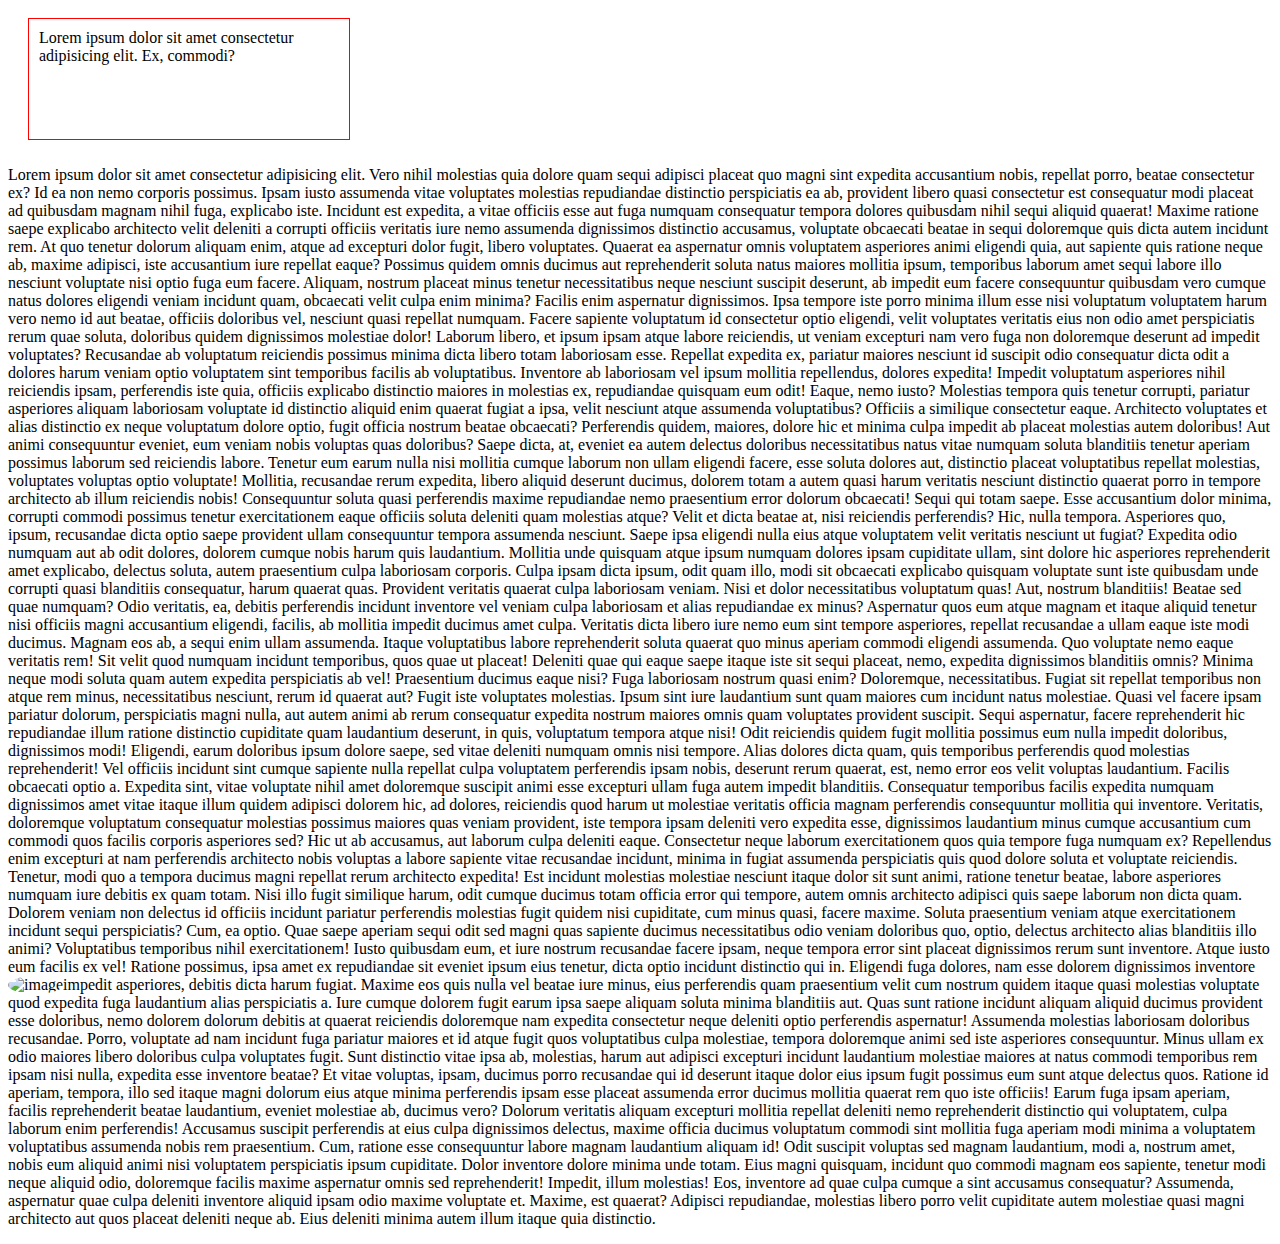
==== Dars 3/index.html @ 389785c3 "Added another lessons" ====
<!DOCTYPE html>
<html lang="en">
<head>
    <meta charset="UTF-8">
    <meta http-equiv="X-UA-Compatible" content="IE=edge">
    <meta name="viewport" content="width=device-width, initial-scale=1.0">
    <title>Table</title>
    <link rel="stylesheet" href="./style.css">
    <style>
    /* .title{
        display: inline;
        color:red;
        height: 20px;
    }
     
    .text{
        text-transform:lowercase;
        display: inline;
        border: 1px solid red;    
    } */
    </style>
</head>
<body>
    <!-- <table border="3" style="width:400px">
       <tr>
        <td rowspan="6">Tuesday</td>
        <td rowspan="2">8</td>
        <td rowspan="2">11</td>
        <td style="padding: 7px;" rowspan="3" colspan="3">XPATH</td>
       
       </tr>
       <tr></tr>
       <tr>
        <td rowspan="2">11</td>
        <td rowspan="2">2</td>
       </tr>
       <tr>
        <td rowspan="3" colspan="3">XSL</td>
       </tr>

       <tr>
        <td rowspan="2">2</td>
        <td rowspan="2">5</td>
       </tr>
       <tr></tr>
    </table> -->
    <!-- <form action="https://echo.htmlacademy.ru" >
        <label for="name">Name</label>
        <input name="name" id="name" type="text" minlength="3" maxlength="7">
        <input name="age" id="yoshi" type="number" min="10" max="100" step="10">
        <input name="surname" type="text">
        <textarea name="area" class="area" cols="30" placeholder="dbnbd" rows="20">
            Salom
        </textarea>
        <select name="" id="select">
            <option  value="uz">Uzbek</option>
            <option value="rus">Ru</option>

        </select>
        <input list="inp" type="text">
        <datalist id="inp" >
            <option value="Edge">
                <option value="Firefox">
                <option value="Chrome">
                <option value="Opera">
                <option value="Safari">

        </datalist>
        <input type="submit">
        <select name="" id=""></select>

 
    </form> -->
    <div class="box">Lorem ipsum dolor sit amet consectetur adipisicing elit. Ex, commodi?</div>
    <p class="text">
        Lorem ipsum dolor sit amet consectetur adipisicing elit. Vero nihil molestias quia dolore quam sequi adipisci placeat quo magni sint expedita accusantium nobis, repellat porro, beatae consectetur ex? Id ea non nemo corporis possimus. Ipsam iusto assumenda vitae voluptates molestias repudiandae distinctio perspiciatis ea ab, provident libero quasi consectetur est consequatur modi placeat ad quibusdam magnam nihil fuga, explicabo iste. Incidunt est expedita, a vitae officiis esse aut fuga numquam consequatur tempora dolores quibusdam nihil sequi aliquid quaerat! Maxime ratione saepe explicabo architecto velit deleniti a corrupti officiis veritatis iure nemo assumenda dignissimos distinctio accusamus, voluptate obcaecati beatae in sequi doloremque quis dicta autem incidunt rem. At quo tenetur dolorum aliquam enim, atque ad excepturi dolor fugit, libero voluptates. Quaerat ea aspernatur omnis voluptatem asperiores animi eligendi quia, aut sapiente quis ratione neque ab, maxime adipisci, iste accusantium iure repellat eaque? Possimus quidem omnis ducimus aut reprehenderit soluta natus maiores mollitia ipsum, temporibus laborum amet sequi labore illo nesciunt voluptate nisi optio fuga eum facere. Aliquam, nostrum placeat minus tenetur necessitatibus neque nesciunt suscipit deserunt, ab impedit eum facere consequuntur quibusdam vero cumque natus dolores eligendi veniam incidunt quam, obcaecati velit culpa enim minima? Facilis enim aspernatur dignissimos. Ipsa tempore iste porro minima illum esse nisi voluptatum voluptatem harum vero nemo id aut beatae, officiis doloribus vel, nesciunt quasi repellat numquam. Facere sapiente voluptatum id consectetur optio eligendi, velit voluptates veritatis eius non odio amet perspiciatis rerum quae soluta, doloribus quidem dignissimos molestiae dolor! Laborum libero, et ipsum ipsam atque labore reiciendis, ut veniam excepturi nam vero fuga non doloremque deserunt ad impedit voluptates? Recusandae ab voluptatum reiciendis possimus minima dicta libero totam laboriosam esse. Repellat expedita ex, pariatur maiores nesciunt id suscipit odio consequatur dicta odit a dolores harum veniam optio voluptatem sint temporibus facilis ab voluptatibus. Inventore ab laboriosam vel ipsum mollitia repellendus, dolores expedita! Impedit voluptatum asperiores nihil reiciendis ipsam, perferendis iste quia, officiis explicabo distinctio maiores in molestias ex, repudiandae quisquam eum odit! Eaque, nemo iusto? Molestias tempora quis tenetur corrupti, pariatur asperiores aliquam laboriosam voluptate id distinctio aliquid enim quaerat fugiat a ipsa, velit nesciunt atque assumenda voluptatibus? Officiis a similique consectetur eaque. Architecto voluptates et alias distinctio ex neque voluptatum dolore optio, fugit officia nostrum beatae obcaecati? Perferendis quidem, maiores, dolore hic et minima culpa impedit ab placeat molestias autem doloribus! Aut animi consequuntur eveniet, eum veniam nobis voluptas quas doloribus? Saepe dicta, at, eveniet ea autem delectus doloribus necessitatibus natus vitae numquam soluta blanditiis tenetur aperiam possimus laborum sed reiciendis labore. Tenetur eum earum nulla nisi mollitia cumque laborum non ullam eligendi facere, esse soluta dolores aut, distinctio placeat voluptatibus repellat molestias, voluptates voluptas optio voluptate! Mollitia, recusandae rerum expedita, libero aliquid deserunt ducimus, dolorem totam a autem quasi harum veritatis nesciunt distinctio quaerat porro in tempore architecto ab illum reiciendis nobis! Consequuntur soluta quasi perferendis maxime repudiandae nemo praesentium error dolorum obcaecati! Sequi qui totam saepe. Esse accusantium dolor minima, corrupti commodi possimus tenetur exercitationem eaque officiis soluta deleniti quam molestias atque? Velit et dicta beatae at, nisi reiciendis perferendis? Hic, nulla tempora. Asperiores quo, ipsum, recusandae dicta optio saepe provident ullam consequuntur tempora assumenda nesciunt. Saepe ipsa eligendi nulla eius atque voluptatem velit veritatis nesciunt ut fugiat? Expedita odio numquam aut ab odit dolores, dolorem cumque nobis harum quis laudantium. Mollitia unde quisquam atque ipsum numquam dolores ipsam cupiditate ullam, sint dolore hic asperiores reprehenderit amet explicabo, delectus soluta, autem praesentium culpa laboriosam corporis. Culpa ipsam dicta ipsum, odit quam illo, modi sit obcaecati explicabo quisquam voluptate sunt iste quibusdam unde corrupti quasi blanditiis consequatur, harum quaerat quas. Provident veritatis quaerat culpa laboriosam veniam. Nisi et dolor necessitatibus voluptatum quas! Aut, nostrum blanditiis! Beatae sed quae numquam? Odio veritatis, ea, debitis perferendis incidunt inventore vel veniam culpa laboriosam et alias repudiandae ex minus? Aspernatur quos eum atque magnam et itaque aliquid tenetur nisi officiis magni accusantium eligendi, facilis, ab mollitia impedit ducimus amet culpa. Veritatis dicta libero iure nemo eum sint tempore asperiores, repellat recusandae a ullam eaque iste modi ducimus. Magnam eos ab, a sequi enim ullam assumenda. Itaque voluptatibus labore reprehenderit soluta quaerat quo minus aperiam commodi eligendi assumenda. Quo voluptate nemo eaque veritatis rem! Sit velit quod numquam incidunt temporibus, quos quae ut placeat! Deleniti quae qui eaque saepe itaque iste sit sequi placeat, nemo, expedita dignissimos blanditiis omnis? Minima neque modi soluta quam autem expedita perspiciatis ab vel! Praesentium ducimus eaque nisi? Fuga laboriosam nostrum quasi enim? Doloremque, necessitatibus. Fugiat sit repellat temporibus non atque rem minus, necessitatibus nesciunt, rerum id quaerat aut? Fugit iste voluptates molestias. Ipsum sint iure laudantium sunt quam maiores cum incidunt natus molestiae. Quasi vel facere ipsam pariatur dolorum, perspiciatis magni nulla, aut autem animi ab rerum consequatur expedita nostrum maiores omnis quam voluptates provident suscipit. Sequi aspernatur, facere reprehenderit hic repudiandae illum ratione distinctio cupiditate quam laudantium deserunt, in quis, voluptatum tempora atque nisi! Odit reiciendis quidem fugit mollitia possimus eum nulla impedit doloribus, dignissimos modi! Eligendi, earum doloribus ipsum dolore saepe, sed vitae deleniti numquam omnis nisi tempore. Alias dolores dicta quam, quis temporibus perferendis quod molestias reprehenderit! Vel officiis incidunt sint cumque sapiente nulla repellat culpa voluptatem perferendis ipsam nobis, deserunt rerum quaerat, est, nemo error eos velit voluptas laudantium. Facilis obcaecati optio a. Expedita sint, vitae voluptate nihil amet doloremque suscipit animi esse excepturi ullam fuga autem impedit blanditiis. Consequatur temporibus facilis expedita numquam dignissimos amet vitae itaque illum quidem adipisci dolorem hic, ad dolores, reiciendis quod harum ut molestiae veritatis officia magnam perferendis consequuntur mollitia qui inventore. Veritatis, doloremque voluptatum consequatur molestias possimus maiores quas veniam provident, iste tempora ipsam deleniti vero expedita esse, dignissimos laudantium minus cumque accusantium cum commodi quos facilis corporis asperiores sed? Hic ut ab accusamus, aut laborum culpa deleniti eaque. Consectetur neque laborum exercitationem quos quia tempore fuga numquam ex? Repellendus enim excepturi at nam perferendis architecto nobis voluptas a labore sapiente vitae recusandae incidunt, minima in fugiat assumenda perspiciatis quis quod dolore soluta et voluptate reiciendis. Tenetur, modi quo a tempora ducimus magni repellat rerum architecto expedita! Est incidunt molestias molestiae nesciunt itaque dolor sit sunt animi, ratione tenetur beatae, labore asperiores numquam iure debitis ex quam totam. Nisi illo fugit similique harum, odit cumque ducimus totam officia error qui tempore, autem omnis architecto adipisci quis saepe laborum non dicta quam. Dolorem veniam non delectus id officiis incidunt pariatur perferendis molestias fugit quidem nisi cupiditate, cum minus quasi, facere maxime. Soluta praesentium veniam atque exercitationem incidunt sequi perspiciatis? Cum, ea optio. Quae saepe aperiam sequi odit sed magni quas sapiente ducimus necessitatibus odio veniam doloribus quo, optio, delectus architecto alias blanditiis illo animi? Voluptatibus temporibus nihil exercitationem! Iusto quibusdam eum, et iure nostrum recusandae facere ipsam, neque tempora error sint placeat dignissimos rerum sunt inventore. Atque iusto eum facilis ex vel! Ratione possimus, ipsa amet ex repudiandae sit eveniet ipsum eius tenetur, dicta optio incidunt distinctio qui in. Eligendi fuga dolores, nam esse dolorem dignissimos inventore impedit 
        <img class="img" src="https://picsum.photos/400" alt="image">
        asperiores, debitis dicta harum fugiat. Maxime eos quis nulla vel beatae iure minus, eius perferendis quam praesentium velit cum nostrum quidem itaque quasi molestias voluptate quod expedita fuga laudantium alias perspiciatis a. Iure cumque dolorem fugit earum ipsa saepe aliquam soluta minima blanditiis aut. Quas sunt ratione incidunt aliquam aliquid ducimus provident esse doloribus, nemo dolorem dolorum debitis at quaerat reiciendis doloremque nam expedita consectetur neque deleniti optio perferendis aspernatur! Assumenda molestias laboriosam doloribus recusandae. Porro, voluptate ad nam incidunt fuga pariatur maiores et id atque fugit quos voluptatibus culpa molestiae, tempora doloremque animi sed iste asperiores consequuntur. Minus ullam ex odio maiores libero doloribus culpa voluptates fugit. Sunt distinctio vitae ipsa ab, molestias, harum aut adipisci excepturi incidunt laudantium molestiae maiores at natus commodi temporibus rem ipsam nisi nulla, expedita esse inventore beatae? Et vitae voluptas, ipsam, ducimus porro recusandae qui id deserunt itaque dolor eius ipsum fugit possimus eum sunt atque delectus quos. Ratione id aperiam, tempora, illo sed itaque magni dolorum eius atque minima perferendis ipsam esse placeat assumenda error ducimus mollitia quaerat rem quo iste officiis! Earum fuga ipsam aperiam, facilis reprehenderit beatae laudantium, eveniet molestiae ab, ducimus vero? Dolorum veritatis aliquam excepturi mollitia repellat deleniti nemo reprehenderit distinctio qui voluptatem, culpa laborum enim perferendis! Accusamus suscipit perferendis at eius culpa dignissimos delectus, maxime officia ducimus voluptatum commodi sint mollitia fuga aperiam modi minima a voluptatem voluptatibus assumenda nobis rem praesentium. Cum, ratione esse consequuntur labore magnam laudantium aliquam id! Odit suscipit voluptas sed magnam laudantium, modi a, nostrum amet, nobis eum aliquid animi nisi voluptatem perspiciatis ipsum cupiditate. Dolor inventore dolore minima unde totam. Eius magni quisquam, incidunt quo commodi magnam eos sapiente, tenetur modi neque aliquid odio, doloremque facilis maxime aspernatur omnis sed reprehenderit! Impedit, illum molestias! Eos, inventore ad quae culpa cumque a sint accusamus consequatur? Assumenda, aspernatur quae culpa deleniti inventore aliquid ipsam odio maxime voluptate et. Maxime, est quaerat? Adipisci repudiandae, molestias libero porro velit cupiditate autem molestiae quasi magni architecto aut quos placeat deleniti neque ab. Eius deleniti minima autem illum itaque quia distinctio.
    </p>
   
  <!-- <dl>
    <dt>
        Olma
    </dt>
    <dd>
        <q>Qizil,shirin</q>
    </dd>
  </dl>
  <cite>
    10:00PM
  </cite>
</body>
</html>
---- Dars 3/style.css ----
.box{
    display: inline-block;
    width: 300px;
    height: 100px;
    border:1px solid red;
    margin:10px 20px;
    padding: 10px;
}
.box1{
    color:red;
    display: none;
}
.img{
    float:left;
    border-radius:50%;
}
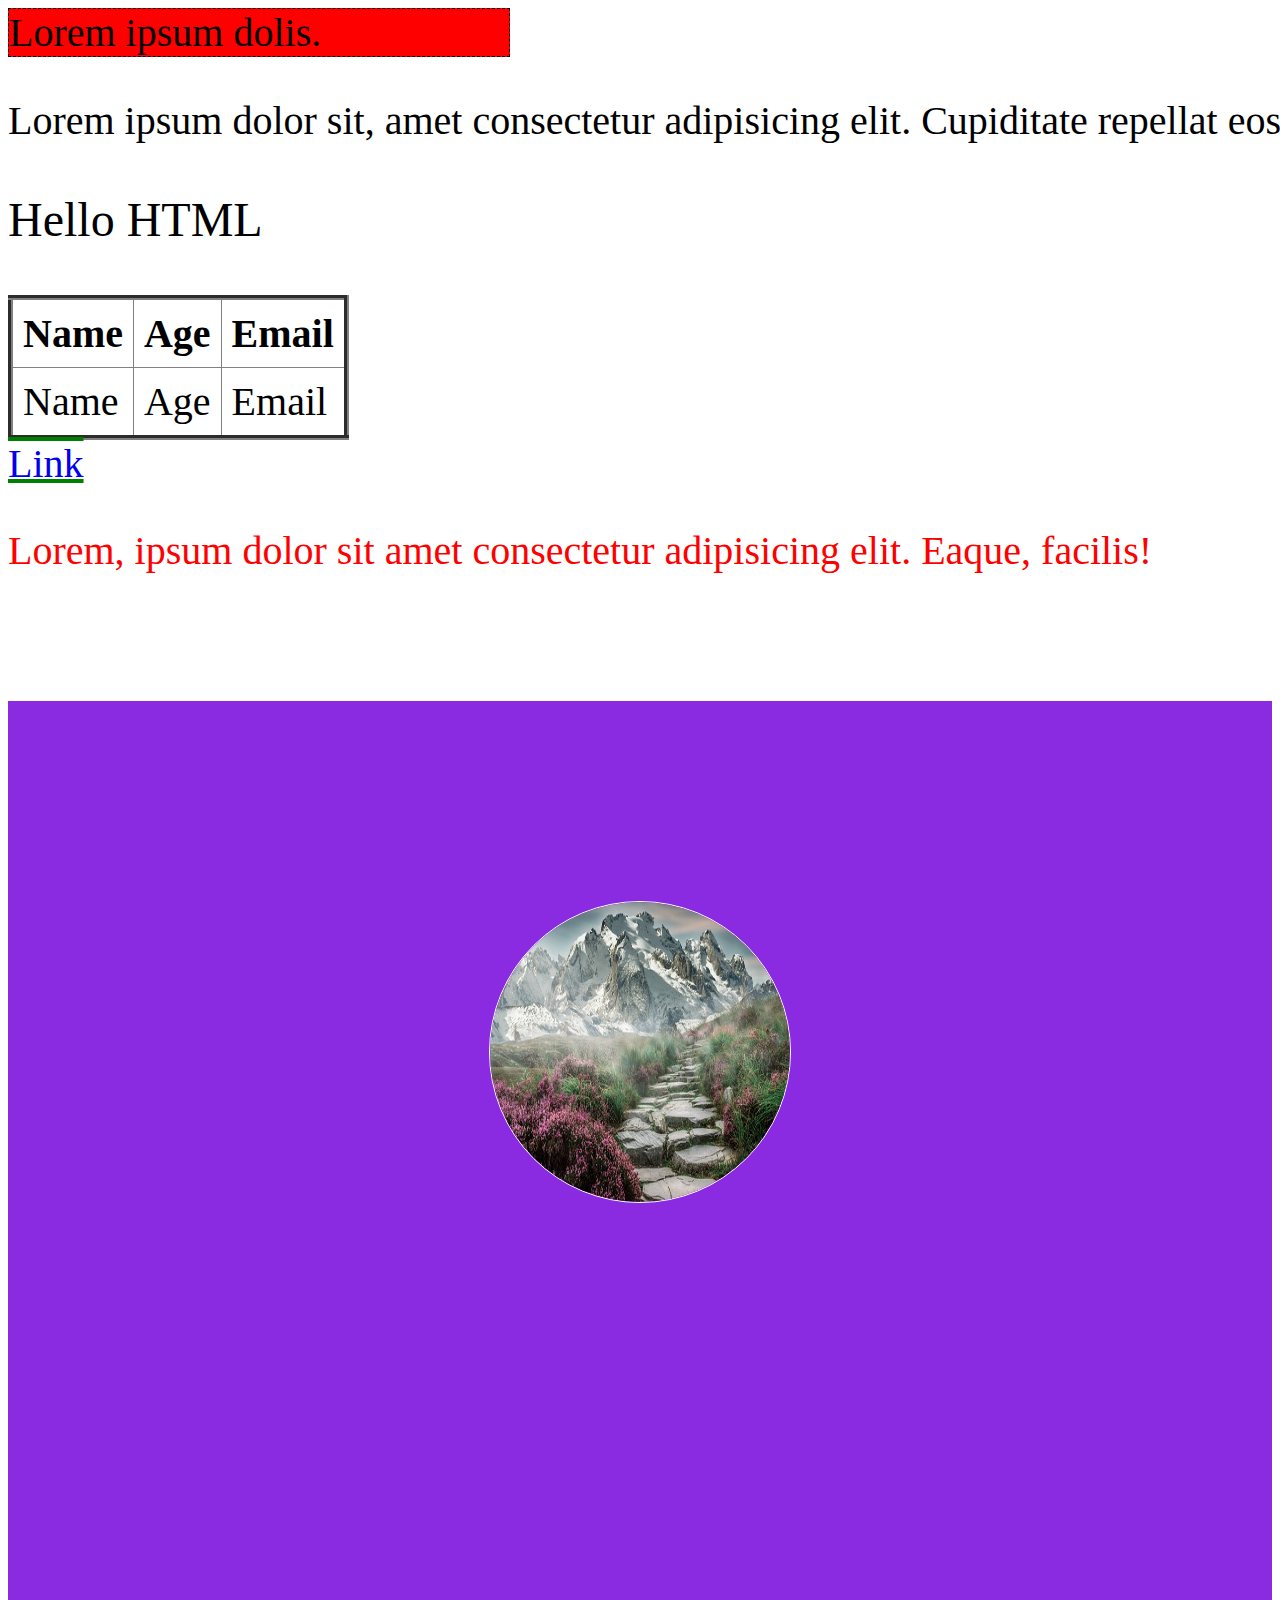
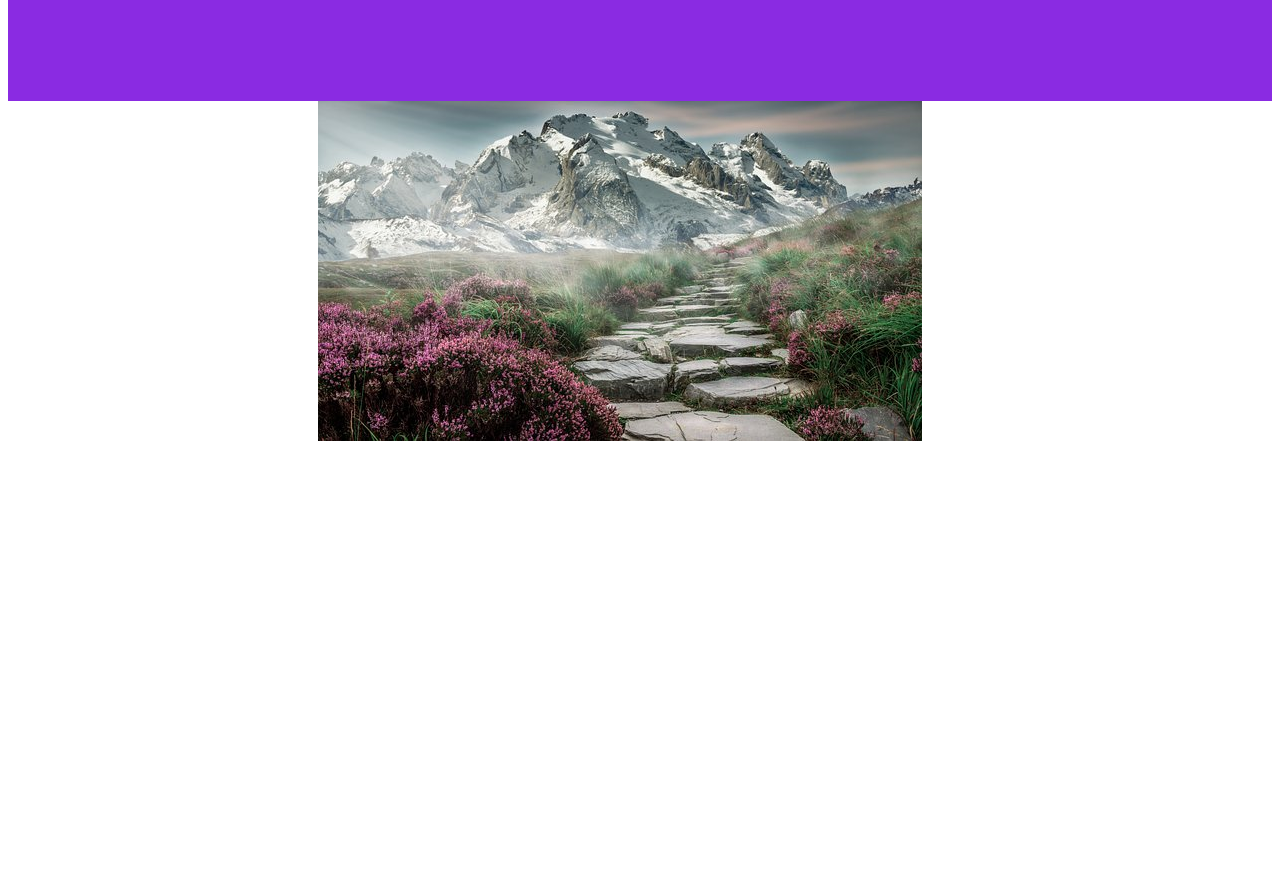
==== commit a1a93618: "Added another lesson" ====
--- a/Dars 3/index.html
+++ b/Dars 3/index.html
@@ -1,5 +1,5 @@
 <!DOCTYPE html>
-<html lang="en">
+<html style="font-size: 40px;" lang="en">
 <head>
     <meta charset="UTF-8">
     <meta http-equiv="X-UA-Compatible" content="IE=edge">
@@ -7,87 +7,62 @@
     <title>Table</title>
     <link rel="stylesheet" href="./style.css">
     <style>
-    /* .title{
-        display: inline;
-        color:red;
-        height: 20px;
-    }
-     
-    .text{
-        text-transform:lowercase;
-        display: inline;
-        border: 1px solid red;    
-    } */
+        .list{
+            list-style-type:decimal;
+        }
+        [text]{
+            color:red;
+        }
     </style>
 </head>
 <body>
-    <!-- <table border="3" style="width:400px">
-       <tr>
-        <td rowspan="6">Tuesday</td>
-        <td rowspan="2">8</td>
-        <td rowspan="2">11</td>
-        <td style="padding: 7px;" rowspan="3" colspan="3">XPATH</td>
-       
-       </tr>
-       <tr></tr>
-       <tr>
-        <td rowspan="2">11</td>
-        <td rowspan="2">2</td>
-       </tr>
-       <tr>
-        <td rowspan="3" colspan="3">XSL</td>
-       </tr>
+    <span class="box">Lorem ipsum dolis.</span>
+    <p style="white-space: nowrap;">Lorem ipsum dolor sit, amet consectetur adipisicing elit. Cupiditate repellat eos quo maiores deleniti quaerat recusandae dignissimos voluptate hic eligendi distinctio fuga porro dolores odit ipsum, modi quis, quod possimus iste, necessitatibus nesciunt itaque dolor soluta similique? Vel quas voluptas nostrum atque repellat quia nobis praesentium voluptatibus consequatur ducimus iusto fugiat quos repudiandae sequi perferendis nihil voluptatem, modi aperiam perspiciatis provident. Quasi ducimus eos pariatur molestias eligendi modi aperiam, dicta amet explicabo tempore tempora tenetur fugit doloremque recusandae distinctio. Sint mollitia nam, expedita voluptatem eius modi porro dolores deleniti, velit vitae doloribus facilis consequatur perspiciatis sapiente ratione. Dolores est, commodi quam accusantium laudantium unde doloremque in laborum nihil? Explicabo, corrupti? Repellendus quaerat minima quibusdam qui eius provident? Expedita accusantium asperiores similique veritatis optio error? Necessitatibus hic, doloremque harum deleniti dolor beatae? Ea dolores laborum iure corrupti ipsa iste quos magnam ratione dicta enim, sapiente quisquam assumenda necessitatibus vel quam odit natus distinctio rerum, voluptates exercitationem minima impedit! Aspernatur, sunt quasi. Recusandae culpa cumque atque dolorem iste provident nulla esse ad! Molestiae ipsam dolorem excepturi nam cupiditate error harum ex, quia, porro incidunt recusandae fugit? Ratione natus odit officiis eaque totam ut veritatis necessitatibus, non ex deleniti magnam nostrum eligendi quas laborum eius voluptatibus enim asperiores perferendis eum iure consectetur fuga. Optio numquam alias sapiente impedit laudantium dolorum fugit cumque inventore, molestiae at unde error qui magnam nihil repellendus voluptatibus harum, recusandae expedita in. Aliquid iure, ipsa omnis sit error itaque, consequuntur nemo dolore odio molestiae, reprehenderit amet dignissimos nihil optio repudiandae soluta tempora? Corporis voluptates quia officia. Hic ea beatae, sapiente quo, deleniti facilis perferendis provident odio expedita labore, dicta itaque voluptatem fuga laudantium esse. Hic eaque reiciendis praesentium ipsam, voluptates doloremque saepe labore inventore sapiente id reprehenderit accusantium numquam earum eveniet molestiae facere corporis veniam minus cum modi fugiat.</p>
+    <table cellpadding="10" border="5" style="border-collapse:collapse;">
+        <tr>
+            <th>
+                Name
+            </th>
+            <th>
+                Age
+            </th>
+            <th>
+                Email
+            </th>
+        </tr>
+        <tr>
+            <td>
+                Name
+            </td>
+            <td>
+                Age
+            </td>
+            <td>
+                Email
+            </td>
+        </tr>
+        <div style="font-size: 24px;">
+            <p style="font-size: 2em;">Hello HTML</p>
+        </div>
+    </table>
+    <a style="text-decoration: underline overline green; margin-top: 10px;"  href="#">Link</a>
+    <p text="tekst">Lorem, ipsum dolor sit amet consectetur adipisicing elit. Eaque, facilis!</p>
+    <img src="" alt="" width="" height="">
+    <dl>
+        <dt>
+            <dd>
 
-       <tr>
-        <td rowspan="2">2</td>
-        <td rowspan="2">5</td>
-       </tr>
-       <tr></tr>
-    </table> -->
-    <!-- <form action="https://echo.htmlacademy.ru" >
-        <label for="name">Name</label>
-        <input name="name" id="name" type="text" minlength="3" maxlength="7">
-        <input name="age" id="yoshi" type="number" min="10" max="100" step="10">
-        <input name="surname" type="text">
-        <textarea name="area" class="area" cols="30" placeholder="dbnbd" rows="20">
-            Salom
-        </textarea>
-        <select name="" id="select">
-            <option  value="uz">Uzbek</option>
-            <option value="rus">Ru</option>
-
-        </select>
-        <input list="inp" type="text">
-        <datalist id="inp" >
-            <option value="Edge">
-                <option value="Firefox">
-                <option value="Chrome">
-                <option value="Opera">
-                <option value="Safari">
-
-        </datalist>
-        <input type="submit">
-        <select name="" id=""></select>
-
- 
-    </form> -->
-    <div class="box">Lorem ipsum dolor sit amet consectetur adipisicing elit. Ex, commodi?</div>
-    <p class="text">
-        Lorem ipsum dolor sit amet consectetur adipisicing elit. Vero nihil molestias quia dolore quam sequi adipisci placeat quo magni sint expedita accusantium nobis, repellat porro, beatae consectetur ex? Id ea non nemo corporis possimus. Ipsam iusto assumenda vitae voluptates molestias repudiandae distinctio perspiciatis ea ab, provident libero quasi consectetur est consequatur modi placeat ad quibusdam magnam nihil fuga, explicabo iste. Incidunt est expedita, a vitae officiis esse aut fuga numquam consequatur tempora dolores quibusdam nihil sequi aliquid quaerat! Maxime ratione saepe explicabo architecto velit deleniti a corrupti officiis veritatis iure nemo assumenda dignissimos distinctio accusamus, voluptate obcaecati beatae in sequi doloremque quis dicta autem incidunt rem. At quo tenetur dolorum aliquam enim, atque ad excepturi dolor fugit, libero voluptates. Quaerat ea aspernatur omnis voluptatem asperiores animi eligendi quia, aut sapiente quis ratione neque ab, maxime adipisci, iste accusantium iure repellat eaque? Possimus quidem omnis ducimus aut reprehenderit soluta natus maiores mollitia ipsum, temporibus laborum amet sequi labore illo nesciunt voluptate nisi optio fuga eum facere. Aliquam, nostrum placeat minus tenetur necessitatibus neque nesciunt suscipit deserunt, ab impedit eum facere consequuntur quibusdam vero cumque natus dolores eligendi veniam incidunt quam, obcaecati velit culpa enim minima? Facilis enim aspernatur dignissimos. Ipsa tempore iste porro minima illum esse nisi voluptatum voluptatem harum vero nemo id aut beatae, officiis doloribus vel, nesciunt quasi repellat numquam. Facere sapiente voluptatum id consectetur optio eligendi, velit voluptates veritatis eius non odio amet perspiciatis rerum quae soluta, doloribus quidem dignissimos molestiae dolor! Laborum libero, et ipsum ipsam atque labore reiciendis, ut veniam excepturi nam vero fuga non doloremque deserunt ad impedit voluptates? Recusandae ab voluptatum reiciendis possimus minima dicta libero totam laboriosam esse. Repellat expedita ex, pariatur maiores nesciunt id suscipit odio consequatur dicta odit a dolores harum veniam optio voluptatem sint temporibus facilis ab voluptatibus. Inventore ab laboriosam vel ipsum mollitia repellendus, dolores expedita! Impedit voluptatum asperiores nihil reiciendis ipsam, perferendis iste quia, officiis explicabo distinctio maiores in molestias ex, repudiandae quisquam eum odit! Eaque, nemo iusto? Molestias tempora quis tenetur corrupti, pariatur asperiores aliquam laboriosam voluptate id distinctio aliquid enim quaerat fugiat a ipsa, velit nesciunt atque assumenda voluptatibus? Officiis a similique consectetur eaque. Architecto voluptates et alias distinctio ex neque voluptatum dolore optio, fugit officia nostrum beatae obcaecati? Perferendis quidem, maiores, dolore hic et minima culpa impedit ab placeat molestias autem doloribus! Aut animi consequuntur eveniet, eum veniam nobis voluptas quas doloribus? Saepe dicta, at, eveniet ea autem delectus doloribus necessitatibus natus vitae numquam soluta blanditiis tenetur aperiam possimus laborum sed reiciendis labore. Tenetur eum earum nulla nisi mollitia cumque laborum non ullam eligendi facere, esse soluta dolores aut, distinctio placeat voluptatibus repellat molestias, voluptates voluptas optio voluptate! Mollitia, recusandae rerum expedita, libero aliquid deserunt ducimus, dolorem totam a autem quasi harum veritatis nesciunt distinctio quaerat porro in tempore architecto ab illum reiciendis nobis! Consequuntur soluta quasi perferendis maxime repudiandae nemo praesentium error dolorum obcaecati! Sequi qui totam saepe. Esse accusantium dolor minima, corrupti commodi possimus tenetur exercitationem eaque officiis soluta deleniti quam molestias atque? Velit et dicta beatae at, nisi reiciendis perferendis? Hic, nulla tempora. Asperiores quo, ipsum, recusandae dicta optio saepe provident ullam consequuntur tempora assumenda nesciunt. Saepe ipsa eligendi nulla eius atque voluptatem velit veritatis nesciunt ut fugiat? Expedita odio numquam aut ab odit dolores, dolorem cumque nobis harum quis laudantium. Mollitia unde quisquam atque ipsum numquam dolores ipsam cupiditate ullam, sint dolore hic asperiores reprehenderit amet explicabo, delectus soluta, autem praesentium culpa laboriosam corporis. Culpa ipsam dicta ipsum, odit quam illo, modi sit obcaecati explicabo quisquam voluptate sunt iste quibusdam unde corrupti quasi blanditiis consequatur, harum quaerat quas. Provident veritatis quaerat culpa laboriosam veniam. Nisi et dolor necessitatibus voluptatum quas! Aut, nostrum blanditiis! Beatae sed quae numquam? Odio veritatis, ea, debitis perferendis incidunt inventore vel veniam culpa laboriosam et alias repudiandae ex minus? Aspernatur quos eum atque magnam et itaque aliquid tenetur nisi officiis magni accusantium eligendi, facilis, ab mollitia impedit ducimus amet culpa. Veritatis dicta libero iure nemo eum sint tempore asperiores, repellat recusandae a ullam eaque iste modi ducimus. Magnam eos ab, a sequi enim ullam assumenda. Itaque voluptatibus labore reprehenderit soluta quaerat quo minus aperiam commodi eligendi assumenda. Quo voluptate nemo eaque veritatis rem! Sit velit quod numquam incidunt temporibus, quos quae ut placeat! Deleniti quae qui eaque saepe itaque iste sit sequi placeat, nemo, expedita dignissimos blanditiis omnis? Minima neque modi soluta quam autem expedita perspiciatis ab vel! Praesentium ducimus eaque nisi? Fuga laboriosam nostrum quasi enim? Doloremque, necessitatibus. Fugiat sit repellat temporibus non atque rem minus, necessitatibus nesciunt, rerum id quaerat aut? Fugit iste voluptates molestias. Ipsum sint iure laudantium sunt quam maiores cum incidunt natus molestiae. Quasi vel facere ipsam pariatur dolorum, perspiciatis magni nulla, aut autem animi ab rerum consequatur expedita nostrum maiores omnis quam voluptates provident suscipit. Sequi aspernatur, facere reprehenderit hic repudiandae illum ratione distinctio cupiditate quam laudantium deserunt, in quis, voluptatum tempora atque nisi! Odit reiciendis quidem fugit mollitia possimus eum nulla impedit doloribus, dignissimos modi! Eligendi, earum doloribus ipsum dolore saepe, sed vitae deleniti numquam omnis nisi tempore. Alias dolores dicta quam, quis temporibus perferendis quod molestias reprehenderit! Vel officiis incidunt sint cumque sapiente nulla repellat culpa voluptatem perferendis ipsam nobis, deserunt rerum quaerat, est, nemo error eos velit voluptas laudantium. Facilis obcaecati optio a. Expedita sint, vitae voluptate nihil amet doloremque suscipit animi esse excepturi ullam fuga autem impedit blanditiis. Consequatur temporibus facilis expedita numquam dignissimos amet vitae itaque illum quidem adipisci dolorem hic, ad dolores, reiciendis quod harum ut molestiae veritatis officia magnam perferendis consequuntur mollitia qui inventore. Veritatis, doloremque voluptatum consequatur molestias possimus maiores quas veniam provident, iste tempora ipsam deleniti vero expedita esse, dignissimos laudantium minus cumque accusantium cum commodi quos facilis corporis asperiores sed? Hic ut ab accusamus, aut laborum culpa deleniti eaque. Consectetur neque laborum exercitationem quos quia tempore fuga numquam ex? Repellendus enim excepturi at nam perferendis architecto nobis voluptas a labore sapiente vitae recusandae incidunt, minima in fugiat assumenda perspiciatis quis quod dolore soluta et voluptate reiciendis. Tenetur, modi quo a tempora ducimus magni repellat rerum architecto expedita! Est incidunt molestias molestiae nesciunt itaque dolor sit sunt animi, ratione tenetur beatae, labore asperiores numquam iure debitis ex quam totam. Nisi illo fugit similique harum, odit cumque ducimus totam officia error qui tempore, autem omnis architecto adipisci quis saepe laborum non dicta quam. Dolorem veniam non delectus id officiis incidunt pariatur perferendis molestias fugit quidem nisi cupiditate, cum minus quasi, facere maxime. Soluta praesentium veniam atque exercitationem incidunt sequi perspiciatis? Cum, ea optio. Quae saepe aperiam sequi odit sed magni quas sapiente ducimus necessitatibus odio veniam doloribus quo, optio, delectus architecto alias blanditiis illo animi? Voluptatibus temporibus nihil exercitationem! Iusto quibusdam eum, et iure nostrum recusandae facere ipsam, neque tempora error sint placeat dignissimos rerum sunt inventore. Atque iusto eum facilis ex vel! Ratione possimus, ipsa amet ex repudiandae sit eveniet ipsum eius tenetur, dicta optio incidunt distinctio qui in. Eligendi fuga dolores, nam esse dolorem dignissimos inventore impedit 
-        <img class="img" src="https://picsum.photos/400" alt="image">
-        asperiores, debitis dicta harum fugiat. Maxime eos quis nulla vel beatae iure minus, eius perferendis quam praesentium velit cum nostrum quidem itaque quasi molestias voluptate quod expedita fuga laudantium alias perspiciatis a. Iure cumque dolorem fugit earum ipsa saepe aliquam soluta minima blanditiis aut. Quas sunt ratione incidunt aliquam aliquid ducimus provident esse doloribus, nemo dolorem dolorum debitis at quaerat reiciendis doloremque nam expedita consectetur neque deleniti optio perferendis aspernatur! Assumenda molestias laboriosam doloribus recusandae. Porro, voluptate ad nam incidunt fuga pariatur maiores et id atque fugit quos voluptatibus culpa molestiae, tempora doloremque animi sed iste asperiores consequuntur. Minus ullam ex odio maiores libero doloribus culpa voluptates fugit. Sunt distinctio vitae ipsa ab, molestias, harum aut adipisci excepturi incidunt laudantium molestiae maiores at natus commodi temporibus rem ipsam nisi nulla, expedita esse inventore beatae? Et vitae voluptas, ipsam, ducimus porro recusandae qui id deserunt itaque dolor eius ipsum fugit possimus eum sunt atque delectus quos. Ratione id aperiam, tempora, illo sed itaque magni dolorum eius atque minima perferendis ipsam esse placeat assumenda error ducimus mollitia quaerat rem quo iste officiis! Earum fuga ipsam aperiam, facilis reprehenderit beatae laudantium, eveniet molestiae ab, ducimus vero? Dolorum veritatis aliquam excepturi mollitia repellat deleniti nemo reprehenderit distinctio qui voluptatem, culpa laborum enim perferendis! Accusamus suscipit perferendis at eius culpa dignissimos delectus, maxime officia ducimus voluptatum commodi sint mollitia fuga aperiam modi minima a voluptatem voluptatibus assumenda nobis rem praesentium. Cum, ratione esse consequuntur labore magnam laudantium aliquam id! Odit suscipit voluptas sed magnam laudantium, modi a, nostrum amet, nobis eum aliquid animi nisi voluptatem perspiciatis ipsum cupiditate. Dolor inventore dolore minima unde totam. Eius magni quisquam, incidunt quo commodi magnam eos sapiente, tenetur modi neque aliquid odio, doloremque facilis maxime aspernatur omnis sed reprehenderit! Impedit, illum molestias! Eos, inventore ad quae culpa cumque a sint accusamus consequatur? Assumenda, aspernatur quae culpa deleniti inventore aliquid ipsam odio maxime voluptate et. Maxime, est quaerat? Adipisci repudiandae, molestias libero porro velit cupiditate autem molestiae quasi magni architecto aut quos placeat deleniti neque ab. Eius deleniti minima autem illum itaque quia distinctio.
-    </p>
-   
-  <!-- <dl>
-    <dt>
-        Olma
-    </dt>
-    <dd>
-        <q>Qizil,shirin</q>
-    </dd>
-  </dl>
-  <cite>
-    10:00PM
-  </cite>
+            </dd>
+        </dt>
+    </dl>
+    <div class="wrapper">
+        <div class="about">
+            <img style="border-radius: 50%;" src="./image.jpg" width="300" height="300" alt="Image">
+        </div>
+    </div>
+    <iframe src="https://www.yendex.ru/" frameborder="0"></iframe>
+    <img src="./image.jpg" alt="">
+    <iframe width="700" height="400" src="https://www.youtube.com/embed/5LV2axCps1Y" title="YouTube video player" frameborder="0" allow="accelerometer; autoplay; clipboard-write; encrypted-media; gyroscope; picture-in-picture; web-share" allowfullscreen></iframe>
+    
 </body>
 </html>--- a/Dars 3/style.css
+++ b/Dars 3/style.css
@@ -1,16 +1,21 @@
 .box{
     display: inline-block;
+    min-width: 500px;
+
+    border:1px dashed black;
+    background-color: red;
+}
+.wrapper{
+    width: 100%;
+    height: 800px;
+    background-color:blueviolet;
+    padding-top: 200px;
+
+}
+.about{
     width: 300px;
-    height: 100px;
-    border:1px solid red;
-    margin:10px 20px;
-    padding: 10px;
-}
-.box1{
-    color:red;
-    display: none;
-}
-.img{
-    float:left;
-    border-radius:50%;
+    height: 300px;
+    border-radius: 50%;
+    border:1px solid white;
+    margin: 0  auto;
 }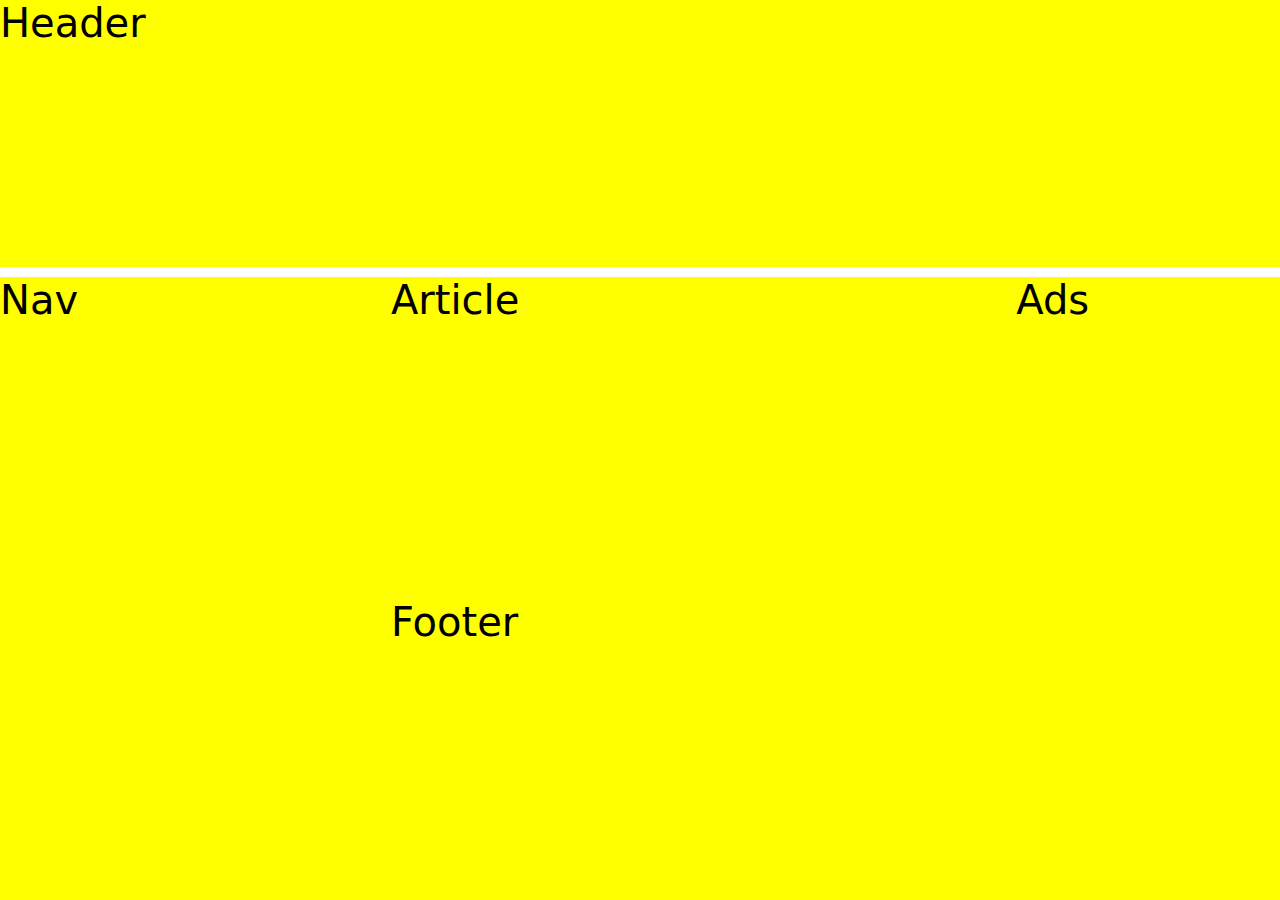
==== commit eff21221: "Added another lesson" ====
--- a/Dars 3/index.html
+++ b/Dars 3/index.html
@@ -4,65 +4,99 @@
     <meta charset="UTF-8">
     <meta http-equiv="X-UA-Compatible" content="IE=edge">
     <meta name="viewport" content="width=device-width, initial-scale=1.0">
-    <title>Table</title>
+    <title>Navbar</title>
     <link rel="stylesheet" href="./style.css">
     <style>
-        .list{
-            list-style-type:decimal;
+        body{
+            font-family: system-ui, -apple-system, BlinkMacSystemFont, 'Segoe UI', Roboto, Oxygen, Ubuntu, Cantarell, 'Open Sans', 'Helvetica Neue', sans-serif;
+            margin: 0;
+            padding: 0;
         }
-        [text]{
-            color:red;
+        .wrapper{
+            height: 100vh;
+            width: 100%;
+            display: flex;
+            flex-direction: column;
+            gap:10px;
         }
+       .header{
+        height: 30%;
+        background-color:yellow;
+       }
+       .main{
+        gap:10px;
+
+        width: 100%;
+        height: 70%;
+        background-color:yellow;
+        display: flex;
+       }
+       .nav{
+        width: 30%;
+       }
+       .inline{
+        width: 70%;
+        display: flex;
+        flex-direction: column;
+        gap:10px;
+       }
+       .in_inline{
+        height: 50%;
+        display: flex;
+        gap:10px;
+       }
+       .footer{
+        width: 50%;
+       }
+       .article{
+        width: 70%;
+       }
+       .ads{
+        width: 30%;
+       }
+
     </style>
 </head>
 <body>
-    <span class="box">Lorem ipsum dolis.</span>
-    <p style="white-space: nowrap;">Lorem ipsum dolor sit, amet consectetur adipisicing elit. Cupiditate repellat eos quo maiores deleniti quaerat recusandae dignissimos voluptate hic eligendi distinctio fuga porro dolores odit ipsum, modi quis, quod possimus iste, necessitatibus nesciunt itaque dolor soluta similique? Vel quas voluptas nostrum atque repellat quia nobis praesentium voluptatibus consequatur ducimus iusto fugiat quos repudiandae sequi perferendis nihil voluptatem, modi aperiam perspiciatis provident. Quasi ducimus eos pariatur molestias eligendi modi aperiam, dicta amet explicabo tempore tempora tenetur fugit doloremque recusandae distinctio. Sint mollitia nam, expedita voluptatem eius modi porro dolores deleniti, velit vitae doloribus facilis consequatur perspiciatis sapiente ratione. Dolores est, commodi quam accusantium laudantium unde doloremque in laborum nihil? Explicabo, corrupti? Repellendus quaerat minima quibusdam qui eius provident? Expedita accusantium asperiores similique veritatis optio error? Necessitatibus hic, doloremque harum deleniti dolor beatae? Ea dolores laborum iure corrupti ipsa iste quos magnam ratione dicta enim, sapiente quisquam assumenda necessitatibus vel quam odit natus distinctio rerum, voluptates exercitationem minima impedit! Aspernatur, sunt quasi. Recusandae culpa cumque atque dolorem iste provident nulla esse ad! Molestiae ipsam dolorem excepturi nam cupiditate error harum ex, quia, porro incidunt recusandae fugit? Ratione natus odit officiis eaque totam ut veritatis necessitatibus, non ex deleniti magnam nostrum eligendi quas laborum eius voluptatibus enim asperiores perferendis eum iure consectetur fuga. Optio numquam alias sapiente impedit laudantium dolorum fugit cumque inventore, molestiae at unde error qui magnam nihil repellendus voluptatibus harum, recusandae expedita in. Aliquid iure, ipsa omnis sit error itaque, consequuntur nemo dolore odio molestiae, reprehenderit amet dignissimos nihil optio repudiandae soluta tempora? Corporis voluptates quia officia. Hic ea beatae, sapiente quo, deleniti facilis perferendis provident odio expedita labore, dicta itaque voluptatem fuga laudantium esse. Hic eaque reiciendis praesentium ipsam, voluptates doloremque saepe labore inventore sapiente id reprehenderit accusantium numquam earum eveniet molestiae facere corporis veniam minus cum modi fugiat.</p>
-    <table cellpadding="10" border="5" style="border-collapse:collapse;">
-        <tr>
-            <th>
-                Name
-            </th>
-            <th>
-                Age
-            </th>
-            <th>
-                Email
-            </th>
-        </tr>
-        <tr>
-            <td>
-                Name
-            </td>
-            <td>
-                Age
-            </td>
-            <td>
-                Email
-            </td>
-        </tr>
-        <div style="font-size: 24px;">
-            <p style="font-size: 2em;">Hello HTML</p>
+   <!-- <nav class="navbar">
+        <h1 class="title">LogoBakery</h1>
+        <ul class="nav_list">
+            <li class="nav_item">Services</li>
+            <li class="nav_item">Projects</li>
+            <li class="nav_item">About</li>
+        </ul>
+        <button class="button">
+            Contact
+        </button>
+        <button class="button">
+            Contact
+        </button>
+        <button class="button">
+            Contact
+        </button>
+   </nav> -->
+   <div class="wrapper">
+        <div class="header">
+            Header
         </div>
-    </table>
-    <a style="text-decoration: underline overline green; margin-top: 10px;"  href="#">Link</a>
-    <p text="tekst">Lorem, ipsum dolor sit amet consectetur adipisicing elit. Eaque, facilis!</p>
-    <img src="" alt="" width="" height="">
-    <dl>
-        <dt>
-            <dd>
-
-            </dd>
-        </dt>
-    </dl>
-    <div class="wrapper">
-        <div class="about">
-            <img style="border-radius: 50%;" src="./image.jpg" width="300" height="300" alt="Image">
+        <div class="main">
+            <div class="nav">
+                Nav
+            </div>
+            <div class="inline">
+                <div class="in_inline">
+                    <div class="article">
+                        Article
+                    </div>
+                    <div class="ads">
+                        Ads
+                    </div>
+                </div>
+                <div class="footer">
+                    Footer
+                </div>
+            </div>
         </div>
-    </div>
-    <iframe src="https://www.yendex.ru/" frameborder="0"></iframe>
-    <img src="./image.jpg" alt="">
-    <iframe width="700" height="400" src="https://www.youtube.com/embed/5LV2axCps1Y" title="YouTube video player" frameborder="0" allow="accelerometer; autoplay; clipboard-write; encrypted-media; gyroscope; picture-in-picture; web-share" allowfullscreen></iframe>
-    
+   </div>
 </body>
 </html>--- a/Dars 3/style.css
+++ b/Dars 3/style.css
@@ -1,21 +1,19 @@
-.box{
-    display: inline-block;
-    min-width: 500px;
-
-    border:1px dashed black;
-    background-color: red;
-}
-.wrapper{
-    width: 100%;
-    height: 800px;
-    background-color:blueviolet;
-    padding-top: 200px;
+.navbar{
+    display: flex;
+    flex-wrap: wrap;
+    justify-content:space-evenly;
+    align-items:stretch;
 
 }
-.about{
-    width: 300px;
-    height: 300px;
-    border-radius: 50%;
-    border:1px solid white;
-    margin: 0  auto;
+.nav_list{
+    display: flex;
+    list-style: none;
+    width: 30%;
+}
+.title{
+    width: 30%;
+
+}
+.button{
+    width: 30%;
 }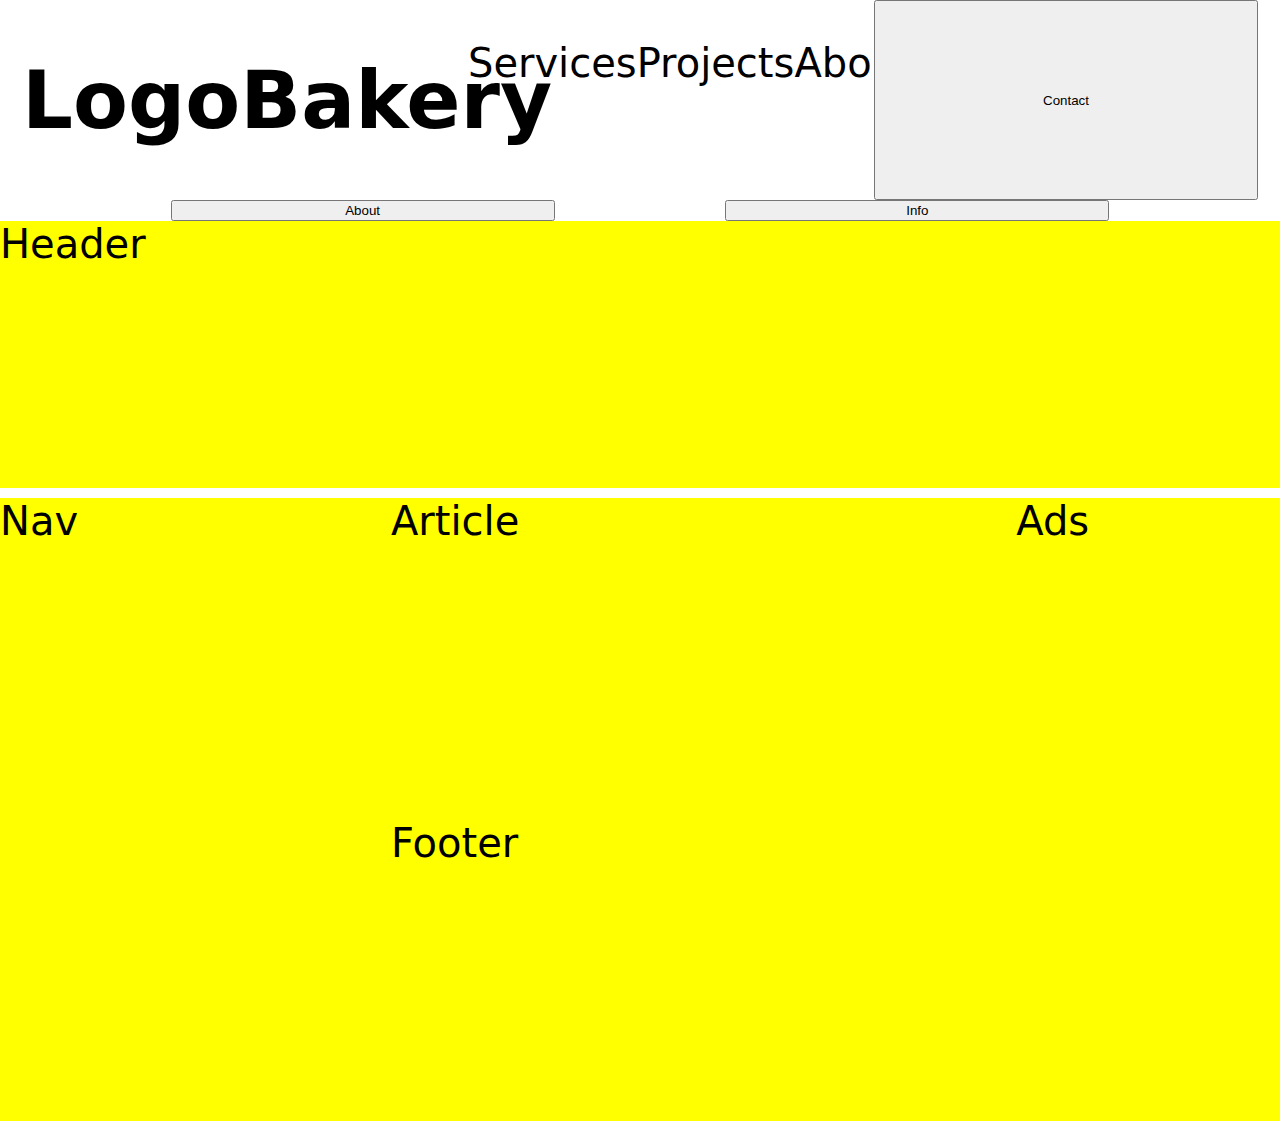
==== commit d6d0088e: "Added another lesson" ====
--- a/Dars 3/index.html
+++ b/Dars 3/index.html
@@ -58,7 +58,7 @@
     </style>
 </head>
 <body>
-   <!-- <nav class="navbar">
+   <nav class="navbar">
         <h1 class="title">LogoBakery</h1>
         <ul class="nav_list">
             <li class="nav_item">Services</li>
@@ -69,12 +69,12 @@
             Contact
         </button>
         <button class="button">
-            Contact
+            About
         </button>
         <button class="button">
-            Contact
+            Info
         </button>
-   </nav> -->
+   </nav>
    <div class="wrapper">
         <div class="header">
             Header
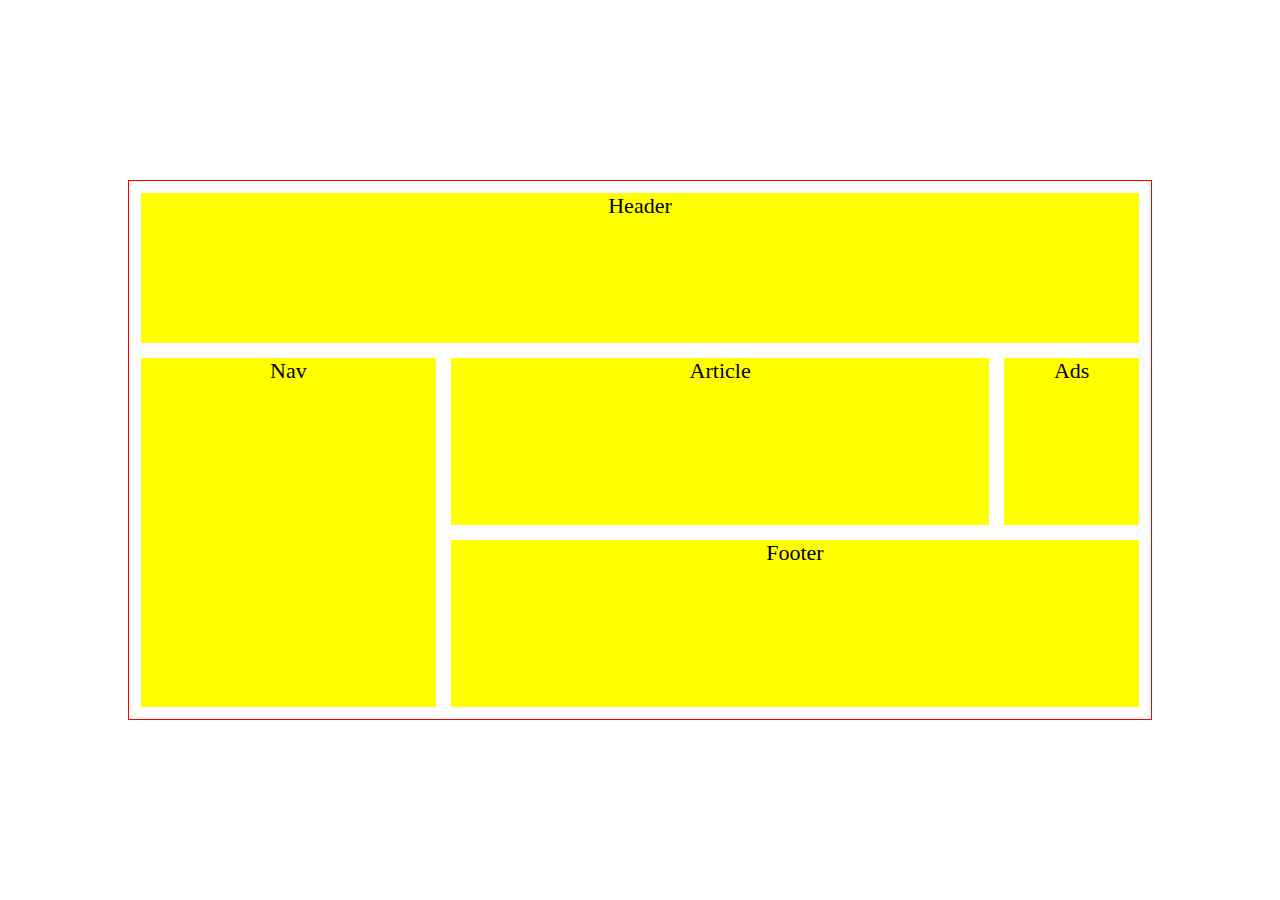
==== commit 19a99fdc: "Added another lesson" ====
--- a/Dars 3/index.html
+++ b/Dars 3/index.html
@@ -7,96 +7,32 @@
     <title>Navbar</title>
     <link rel="stylesheet" href="./style.css">
     <style>
-        body{
-            font-family: system-ui, -apple-system, BlinkMacSystemFont, 'Segoe UI', Roboto, Oxygen, Ubuntu, Cantarell, 'Open Sans', 'Helvetica Neue', sans-serif;
-            margin: 0;
-            padding: 0;
-        }
-        .wrapper{
-            height: 100vh;
-            width: 100%;
-            display: flex;
-            flex-direction: column;
-            gap:10px;
-        }
-       .header{
-        height: 30%;
-        background-color:yellow;
-       }
-       .main{
-        gap:10px;
-
-        width: 100%;
-        height: 70%;
-        background-color:yellow;
-        display: flex;
-       }
-       .nav{
-        width: 30%;
-       }
-       .inline{
-        width: 70%;
-        display: flex;
-        flex-direction: column;
-        gap:10px;
-       }
-       .in_inline{
-        height: 50%;
-        display: flex;
-        gap:10px;
-       }
-       .footer{
-        width: 50%;
-       }
-       .article{
-        width: 70%;
-       }
-       .ads{
-        width: 30%;
-       }
-
+       
     </style>
 </head>
 <body>
-   <nav class="navbar">
-        <h1 class="title">LogoBakery</h1>
-        <ul class="nav_list">
-            <li class="nav_item">Services</li>
-            <li class="nav_item">Projects</li>
-            <li class="nav_item">About</li>
-        </ul>
-        <button class="button">
-            Contact
-        </button>
-        <button class="button">
-            About
-        </button>
-        <button class="button">
-            Info
-        </button>
-   </nav>
-   <div class="wrapper">
-        <div class="header">
+    <div class="wrapper">
+        <div class="top">
             Header
         </div>
-        <div class="main">
-            <div class="nav">
+        <div class="bottom">
+            <div class="left">
                 Nav
             </div>
-            <div class="inline">
-                <div class="in_inline">
-                    <div class="article">
+            <div class="right">
+                <div class="right_top">
+                    <div class="right_top_left">
                         Article
                     </div>
-                    <div class="ads">
+                    <div class="right_top_right">
                         Ads
                     </div>
                 </div>
-                <div class="footer">
+                <div class="right_bottom">
                     Footer
                 </div>
             </div>
         </div>
-   </div>
+    </div>
 </body>
 </html>--- a/Dars 3/style.css
+++ b/Dars 3/style.css
@@ -1,19 +1,63 @@
-.navbar{
+*{
+    margin: 0;
+    padding: 0;
+    box-sizing: border-box;
+}
+body{
+    width: 100%;
+    height: 100vh;
     display: flex;
-    flex-wrap: wrap;
-    justify-content:space-evenly;
-    align-items:stretch;
+    justify-content: center;
+    align-items:center;
 
 }
-.nav_list{
+.wrapper{
+    margin: 0 auto;
+    width: 80%;
+    height: 60%;
+    border: 1px solid red;
     display: flex;
-    list-style: none;
+    flex-direction: column;
+    gap:15px;
+    padding: 12px;
+    font-size: 22px;
+    text-align: center;
+}
+.top{
+    height: 30%;
+    background-color:yellow;
+}
+.bottom{
+    height: 70%;
+    display: flex;
+    gap: 15px;
+}
+.left{
     width: 30%;
+    background-color:yellow;
 }
-.title{
-    width: 30%;
-
+.right{
+    width: 70%;
+    
+    display: flex;
+    flex-direction: column;
+    gap: 15px;
 }
-.button{
-    width: 30%;
+.right_top{
+    height: 50%;
+    display: flex;
+    gap: 15px;
+    
+}
+.right_bottom{
+    height: 50%;
+    background-color:yellow;
+}
+.right_top_left{
+    width: 80%;
+    background-color:yellow;
+}
+.right_top_right{
+    width: 20%;
+    background-color:yellow;
 }